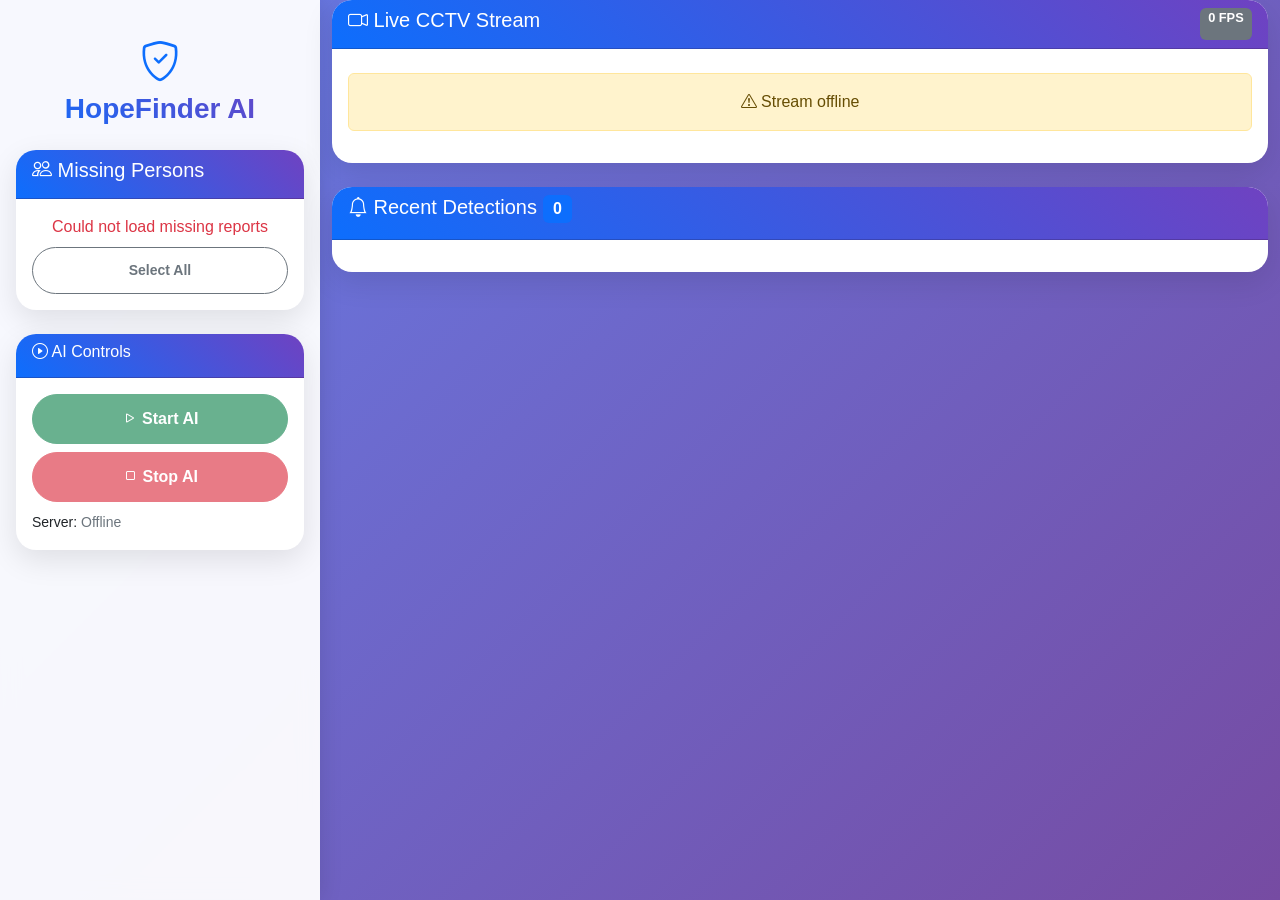
==== ai_system/frontend/index.html @ d13a0688 "ai face working in ai_system folder" ====
<!DOCTYPE html>
<html lang="en">
<head>
    <meta charset="UTF-8">
    <meta name="viewport" content="width=device-width, initial-scale=1.0">
    <title>HopeFinder AI Detection Dashboard</title>
    <link href="https://cdn.jsdelivr.net/npm/bootstrap@5.3.3/dist/css/bootstrap.min.css" rel="stylesheet">
<link href="https://cdn.jsdelivr.net/npm/bootstrap-icons@1.11.3/font/bootstrap-icons.css" rel="stylesheet">
    <script src="https://cdn.tailwindcss.com"></script>
    <link rel="stylesheet" href="style.css">
</head>
<body>
    <div class="container-fluid">
        <div class="row">
            <!-- Sidebar -->
            <div class="col-md-3 sidebar">
                <div class="logo mb-4">
                    <i class="bi bi-shield-check text-primary fs-1"></i>
                    <h3>HopeFinder AI</h3>
                </div>
                
                <!-- Missing Persons -->
                <div class="card mb-4">
                    <div class="card-header">
                        <h5><i class="bi bi-people"></i> Missing Persons</h5>
                    </div>
                    <div class="card-body">
                        <div id="missing-list" class="list-group list-group-flush"></div>
                        <button id="select-all" class="btn btn-sm btn-outline-secondary w-100 mt-2">Select All</button>
                    </div>
                </div>
                
                <!-- Controls -->
                <div class="card">
                    <div class="card-header">
                        <h6><i class="bi bi-play-circle"></i> AI Controls</h6>
                    </div>
                    <div class="card-body">
                        <button id="start-ai" class="btn btn-success w-100 mb-2" disabled>
                            <i class="bi bi-play"></i> Start AI
                        </button>
                        <button id="stop-ai" class="btn btn-danger w-100" disabled>
                            <i class="bi bi-stop"></i> Stop AI
                        </button>
                        <div class="mt-2">
                            <small>Server: <span id="status">Offline</span></small>
                        </div>
                    </div>
                </div>
            </div>
            
            <!-- Main Content -->
            <div class="col-md-9">
                <!-- Live Stream -->
                <div class="card mb-4">
                    <div class="card-header d-flex justify-content-between">
                        <h5><i class="bi bi-camera-video"></i> Live CCTV Stream</h5>
                        <span id="fps-counter" class="badge bg-secondary">0 FPS</span>
                    </div>
                    <div class="card-body text-center">
                        <img id="video-stream" src="" class="img-fluid rounded shadow" alt="Live Stream" style="max-height: 500px; display:none;">
                        <div id="stream-status" class="alert alert-warning mt-2">
                            <i class="bi bi-exclamation-triangle"></i> Stream offline
                        </div>
                    </div>
                </div>
                
                <!-- Recent Detections -->
                <div class="card">
                    <div class="card-header">
                        <h5><i class="bi bi-bell"></i> Recent Detections <span id="detections-count" class="badge bg-primary">0</span></h5>
                    </div>
                    <div class="card-body">
                        <div id="detections-list" class="row"></div>
                    </div>
                </div>
            </div>
        </div>
    </div>

    <script src="https://cdn.jsdelivr.net/npm/bootstrap@5.3.3/dist/js/bootstrap.bundle.min.js"></script>
    <script src="script.js"></script>

    <!-- Toast notifications & sound -->
    <div id="toast-container" class="fixed top-4 right-4 z-[9999] space-y-2 max-w-sm"></div>
    <audio id="beep-sound" preload="auto">
      <source src="[data-uri]..." type="audio/wav">
    </audio>
  </body>
</html>
---- ai_system/frontend/style.css ----
/* HopeFinder AI Dashboard Styles - Modern & Responsive */
:root {
    --primary: #0d6efd;
    --success: #198754;
    --danger: #dc3545;
    --warning: #ffc107;
    --dark: #212529;
    --light: #f8f9fa;
}

body {
    background: linear-gradient(135deg, #667eea 0%, #764ba2 100%);
    min-height: 100vh;
    font-family: 'Segoe UI', Tahoma, Geneva, Verdana, sans-serif;
}

.sidebar {
    background: rgba(255,255,255,0.95);
    backdrop-filter: blur(10px);
    height: 100vh;
    padding: 2rem 1rem;
    box-shadow: 2px 0 20px rgba(0,0,0,0.1);
    position: sticky;
    top: 0;
}

.logo {
    text-align: center;
    color: var(--dark);
}

.logo h3 {
    margin: 0;
    font-weight: 700;
    background: linear-gradient(45deg, var(--primary), #6f42c1);
    -webkit-background-clip: text;
    -webkit-text-fill-color: transparent;
}

.card {
    border: none;
    border-radius: 20px;
    box-shadow: 0 10px 30px rgba(0,0,0,0.1);
    transition: transform 0.3s, box-shadow 0.3s;
}

.card:hover {
    transform: translateY(-5px);
    box-shadow: 0 20px 40px rgba(0,0,0,0.15);
}

.card-header {
    background: linear-gradient(45deg, var(--primary), #6f42c1);
    color: white;
    border-radius: 20px 20px 0 0 !important;
    font-weight: 600;
}

.list-group-item {
    border: none;
    border-bottom: 1px solid rgba(0,0,0,0.05);
    padding: 1rem 0.75rem;
    transition: background 0.2s;
}

.list-group-item:hover {
    background: rgba(13,110,253,0.05);
}

.detection-card {
    background: white;
    border-radius: 15px;
}

.detection-card img {
    border-radius: 15px 15px 0 0;
}

.btn {
    border-radius: 25px;
    font-weight: 600;
    padding: 0.75rem 1.5rem;
    transition: all 0.3s;
}

.btn:hover {
    transform: translateY(-2px);
    box-shadow: 0 8px 25px rgba(0,0,0,0.2);
}

#video-stream {
    border-radius: 20px;
    box-shadow: 0 15px 35px rgba(0,0,0,0.2);
    transition: opacity 0.3s;
}

.badge {
    font-size: 0.8em;
}

@media (max-width: 768px) {
    .sidebar {
        position: static;
        height: auto;
        padding: 1rem;
    }
    
    #video-stream {
        max-height: 300px;
    }
}

/* Animations */
@keyframes pulse {
    0%, 100% { opacity: 1; }
    50% { opacity: 0.7; }
}

.detection-card.new {
    animation: pulse 2s infinite;
    border-left: 4px solid var(--success);
}

/* Status colors */
.text-success { color: var(--success) !important; }
.text-danger { color: var(--danger) !important; }
.text-warning { color: var(--warning) !important; }
.text-info { color: var(--primary) !important; }

/* Toast animations (Tailwind compatible) */
@keyframes slideIn {
  from {
    transform: translateX(100%);
    opacity: 0;
  }
  to {
    transform: translateX(0);
    opacity: 1;
  }
}
@keyframes slideOut {
  from {
    transform: translateX(0);
    opacity: 1;
  }
  to {
    transform: translateX(100%);
    opacity: 0;
  }
}

@keyframes pulse {
  0%, 100% { opacity: 1; }
  50% { opacity: 0.7; }
}
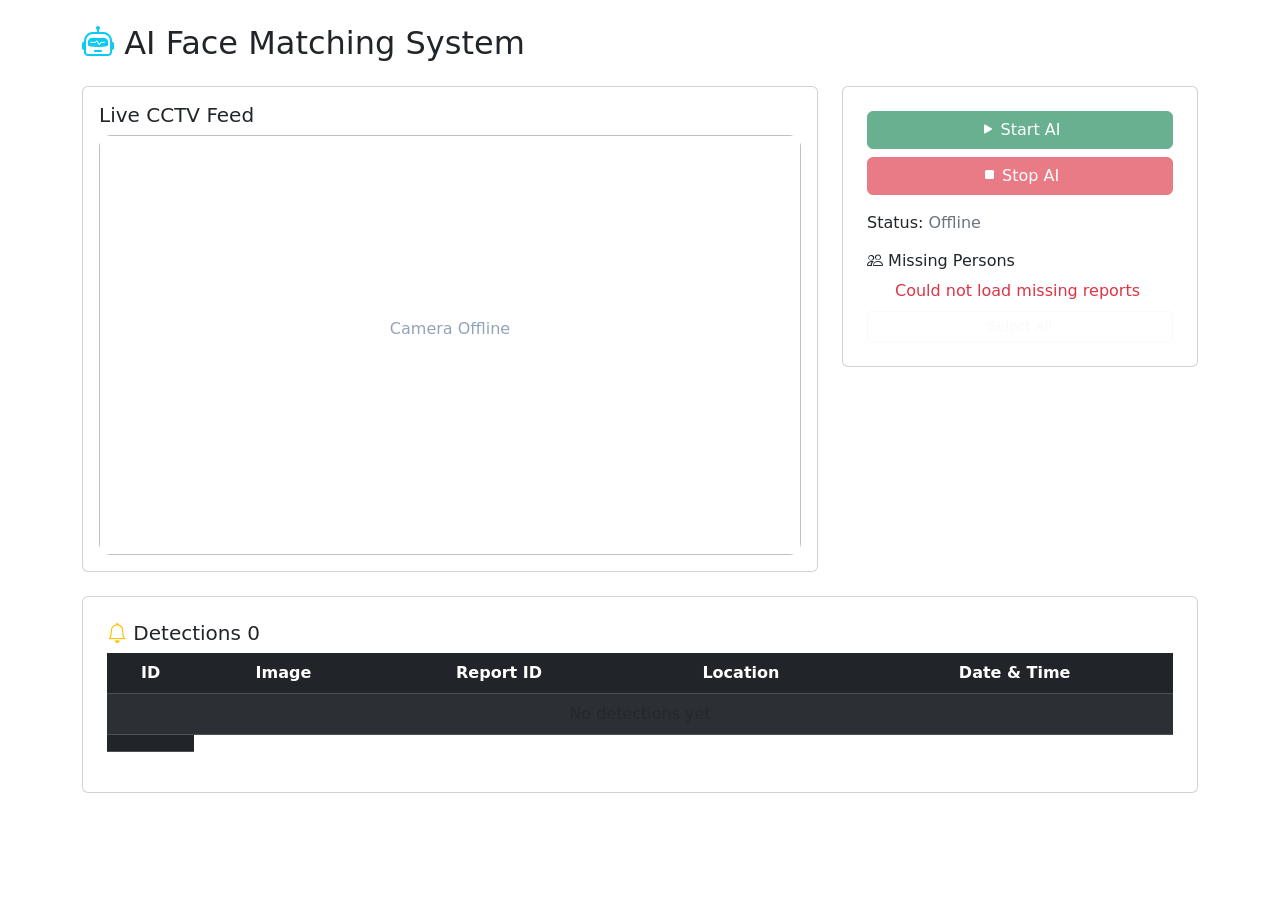
==== commit 332bc4e6: "Cleanup phase 2: add missing DB schemas, JS files, deletions" ====
--- a/ai_system/frontend/index.html
+++ b/ai_system/frontend/index.html
@@ -1,90 +1,166 @@
 <!DOCTYPE html>
 <html lang="en">
+
 <head>
     <meta charset="UTF-8">
+    <title>AI Match System</title>
     <meta name="viewport" content="width=device-width, initial-scale=1.0">
-    <title>HopeFinder AI Detection Dashboard</title>
-    <link href="https://cdn.jsdelivr.net/npm/bootstrap@5.3.3/dist/css/bootstrap.min.css" rel="stylesheet">
-<link href="https://cdn.jsdelivr.net/npm/bootstrap-icons@1.11.3/font/bootstrap-icons.css" rel="stylesheet">
-    <script src="https://cdn.tailwindcss.com"></script>
-    <link rel="stylesheet" href="style.css">
+
+    <link href="https://cdn.jsdelivr.net/npm/bootstrap@5.3.0/dist/css/bootstrap.min.css" rel="stylesheet">
+    <link href="https://cdn.jsdelivr.net/npm/bootstrap-icons@1.11.3/font/bootstrap-icons.css" rel="stylesheet">
+
+    <style>
+        /* CAMERA */
+        #video-stream {
+            width: 100%;
+            height: 420px;
+            object-fit: cover;
+            border-radius: 12px;
+        }
+
+        #stream-status {
+            position: absolute;
+            top: 50%;
+            left: 50%;
+            transform: translate(-50%, -50%);
+            color: #94a3b8;
+        }
+
+        /* PERSON LIST */
+        .person-list {
+            max-height: 180px;
+            overflow-y: auto;
+            padding-right: 5px;
+        }
+
+        .person-list label {
+            padding: 10px;
+            border-radius: 8px;
+            margin-bottom: 8px;
+            display: flex;
+            align-items: center;
+            justify-content: space-between;
+            cursor: pointer;
+            transition: 0.2s;
+        }
+
+        .person-list label:hover {
+            background: #475569;
+        }
+
+        /* 🔥 TABLE FIX */
+        .table img {
+            border-radius: 6px;
+        }
+
+        .table td {
+            vertical-align: middle;
+            text-align: center;
+        }
+
+        .table th {
+            text-align: center;
+        }
+    </style>
 </head>
+
 <body>
-    <div class="container-fluid">
-        <div class="row">
-            <!-- Sidebar -->
-            <div class="col-md-3 sidebar">
-                <div class="logo mb-4">
-                    <i class="bi bi-shield-check text-primary fs-1"></i>
-                    <h3>HopeFinder AI</h3>
-                </div>
-                
-                <!-- Missing Persons -->
-                <div class="card mb-4">
-                    <div class="card-header">
-                        <h5><i class="bi bi-people"></i> Missing Persons</h5>
-                    </div>
-                    <div class="card-body">
-                        <div id="missing-list" class="list-group list-group-flush"></div>
-                        <button id="select-all" class="btn btn-sm btn-outline-secondary w-100 mt-2">Select All</button>
-                    </div>
-                </div>
-                
-                <!-- Controls -->
-                <div class="card">
-                    <div class="card-header">
-                        <h6><i class="bi bi-play-circle"></i> AI Controls</h6>
-                    </div>
-                    <div class="card-body">
-                        <button id="start-ai" class="btn btn-success w-100 mb-2" disabled>
-                            <i class="bi bi-play"></i> Start AI
-                        </button>
-                        <button id="stop-ai" class="btn btn-danger w-100" disabled>
-                            <i class="bi bi-stop"></i> Stop AI
-                        </button>
-                        <div class="mt-2">
-                            <small>Server: <span id="status">Offline</span></small>
-                        </div>
-                    </div>
+
+    <!-- TOAST -->
+    <div id="toast-container" class="position-fixed top-0 end-0 p-3"></div>
+
+    <!-- SOUND -->
+    <audio id="beep-sound" src="https://actions.google.com/sounds/v1/alarms/beep_short.ogg"></audio>
+
+    <div class="container mt-4">
+
+        <h2 class="mb-4">
+            <i class="bi bi-robot text-info"></i> AI Face Matching System
+        </h2>
+
+        <div class="row g-4">
+
+            <!-- CAMERA -->
+            <div class="col-lg-8">
+                <div class="card p-3 position-relative">
+
+                    <h5>Live CCTV Feed</h5>
+
+                    <img id="video-stream">
+                    <div id="stream-status">Camera Offline</div>
+
                 </div>
             </div>
-            
-            <!-- Main Content -->
-            <div class="col-md-9">
-                <!-- Live Stream -->
-                <div class="card mb-4">
-                    <div class="card-header d-flex justify-content-between">
-                        <h5><i class="bi bi-camera-video"></i> Live CCTV Stream</h5>
-                        <span id="fps-counter" class="badge bg-secondary">0 FPS</span>
-                    </div>
-                    <div class="card-body text-center">
-                        <img id="video-stream" src="" class="img-fluid rounded shadow" alt="Live Stream" style="max-height: 500px; display:none;">
-                        <div id="stream-status" class="alert alert-warning mt-2">
-                            <i class="bi bi-exclamation-triangle"></i> Stream offline
-                        </div>
-                    </div>
-                </div>
-                
-                <!-- Recent Detections -->
-                <div class="card">
-                    <div class="card-header">
-                        <h5><i class="bi bi-bell"></i> Recent Detections <span id="detections-count" class="badge bg-primary">0</span></h5>
-                    </div>
-                    <div class="card-body">
-                        <div id="detections-list" class="row"></div>
-                    </div>
+
+            <!-- CONTROL -->
+            <div class="col-lg-4">
+                <div class="card p-4">
+
+                    <button id="start-ai" class="btn btn-success w-100 mb-2">
+                        <i class="bi bi-play-fill"></i> Start AI
+                    </button>
+
+                    <button id="stop-ai" class="btn btn-danger w-100 mb-3" disabled>
+                        <i class="bi bi-stop-fill"></i> Stop AI
+                    </button>
+
+                    <div>Status: <span id="status">Offline</span></div>
+
+                    <h6 class="mt-3">
+                        <i class="bi bi-people"></i> Missing Persons
+                    </h6>
+
+                    <div id="missing-list" class="person-list"></div>
+
+                    <button id="select-all" class="btn btn-outline-light btn-sm w-100 mt-2">
+                        Select All
+                    </button>
+
                 </div>
             </div>
+
         </div>
+
+        <!-- DETECTIONS -->
+        <div class="card p-4 mt-4">
+
+            <h5>
+                <i class="bi bi-bell text-warning"></i>
+                Detections <span id="detections-count">0</span>
+            </h5>
+
+            <div class="table-responsive">
+                <table class="table table-dark table-striped table-hover text-center">
+                    <thead class="table-dark">
+                        <tr>
+                            <th>ID</th>
+                            <th>Image</th>
+                            <th>Report ID</th>
+                            <th>Location</th>
+                            <th>Date & Time</th>
+                        </tr>
+                    </thead>
+
+                    <tbody id="detections-list">
+                        <tr>
+                            <td colspan="5" class="text-muted">No detections yet</td>
+                        </tr>
+                        <td>
+                            <a href="https://www.google.com/maps?q=${det.latitude},${det.longitude}" target="_blank">
+
+                            </a>
+                        </td>
+                    </tbody>
+
+                </table>
+            </div>
+
+        </div>
+
     </div>
 
-    <script src="https://cdn.jsdelivr.net/npm/bootstrap@5.3.3/dist/js/bootstrap.bundle.min.js"></script>
     <script src="script.js"></script>
 
-    <!-- Toast notifications & sound -->
-    <div id="toast-container" class="fixed top-4 right-4 z-[9999] space-y-2 max-w-sm"></div>
-    <audio id="beep-sound" preload="auto">
-      <source src="[data-uri]..." type="audio/wav">
-    </audio>
-  </body>
-</html>
+</body>
+
+</html>
